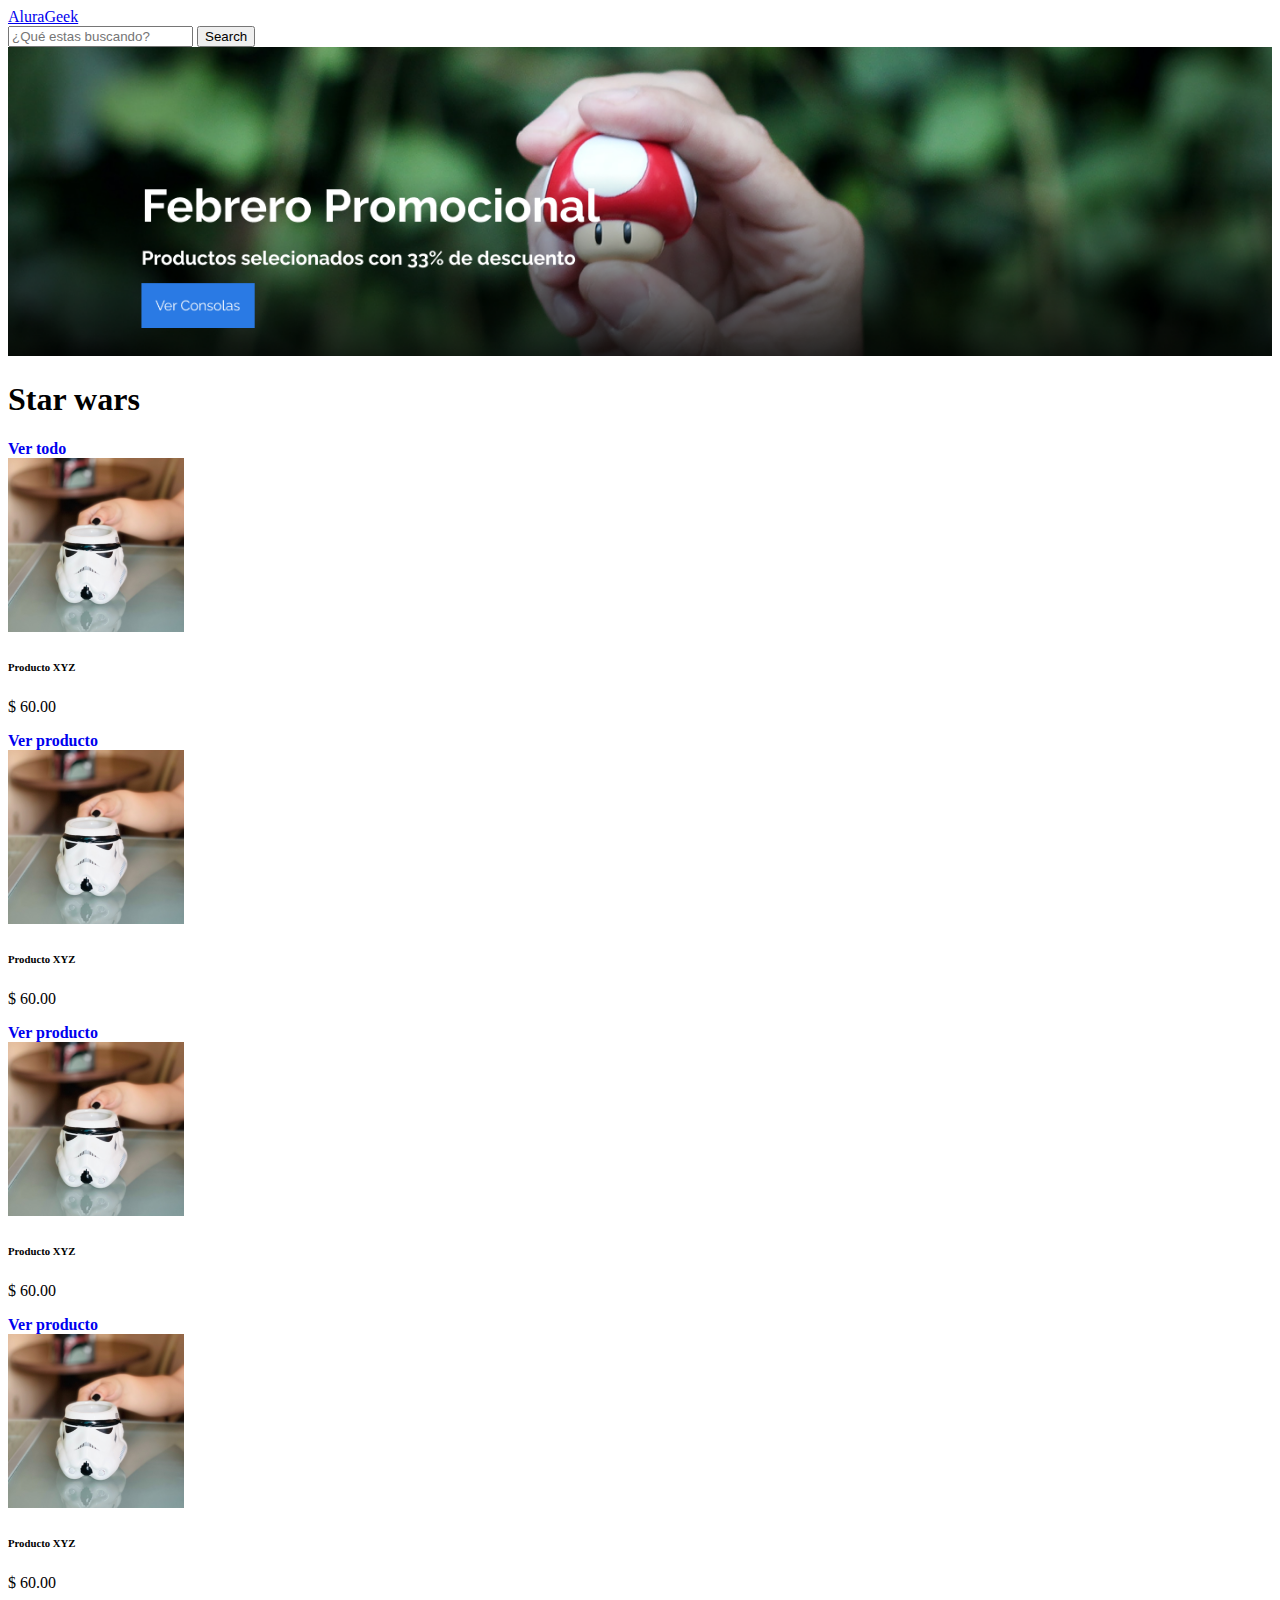
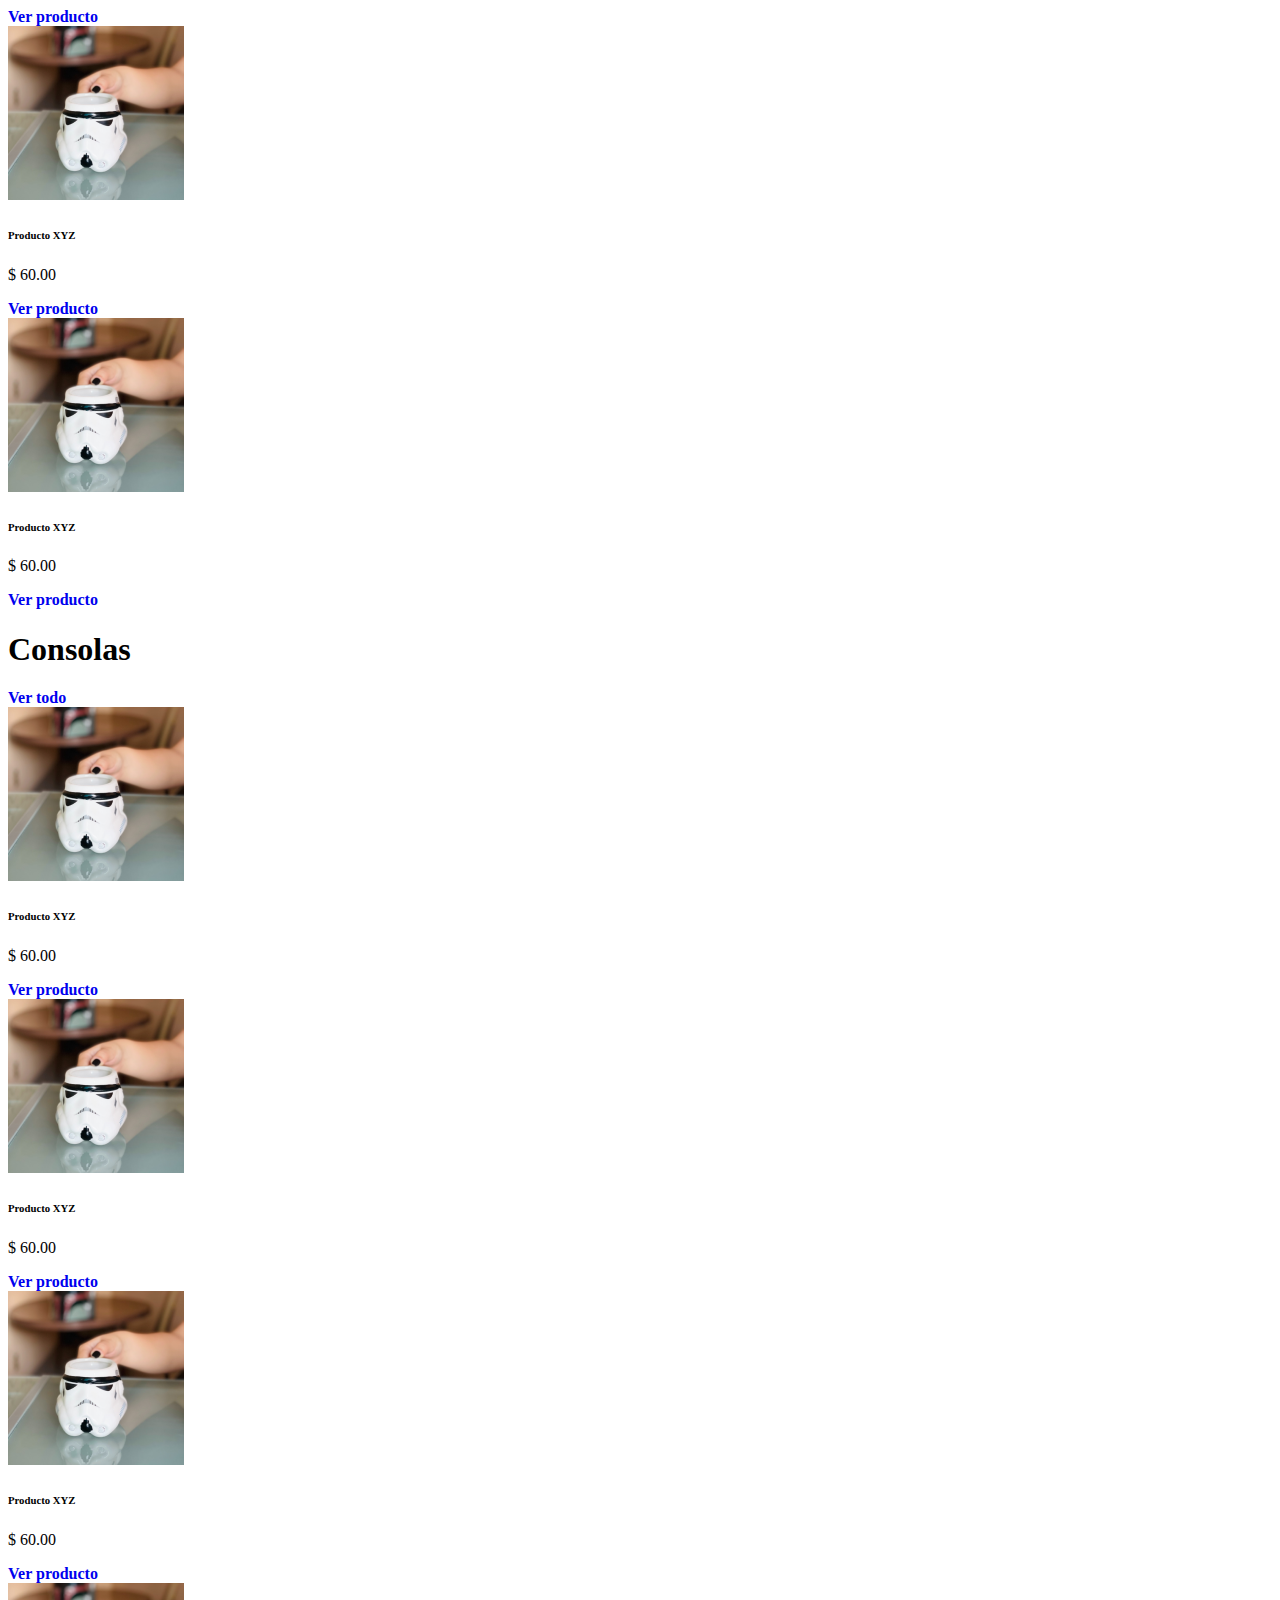
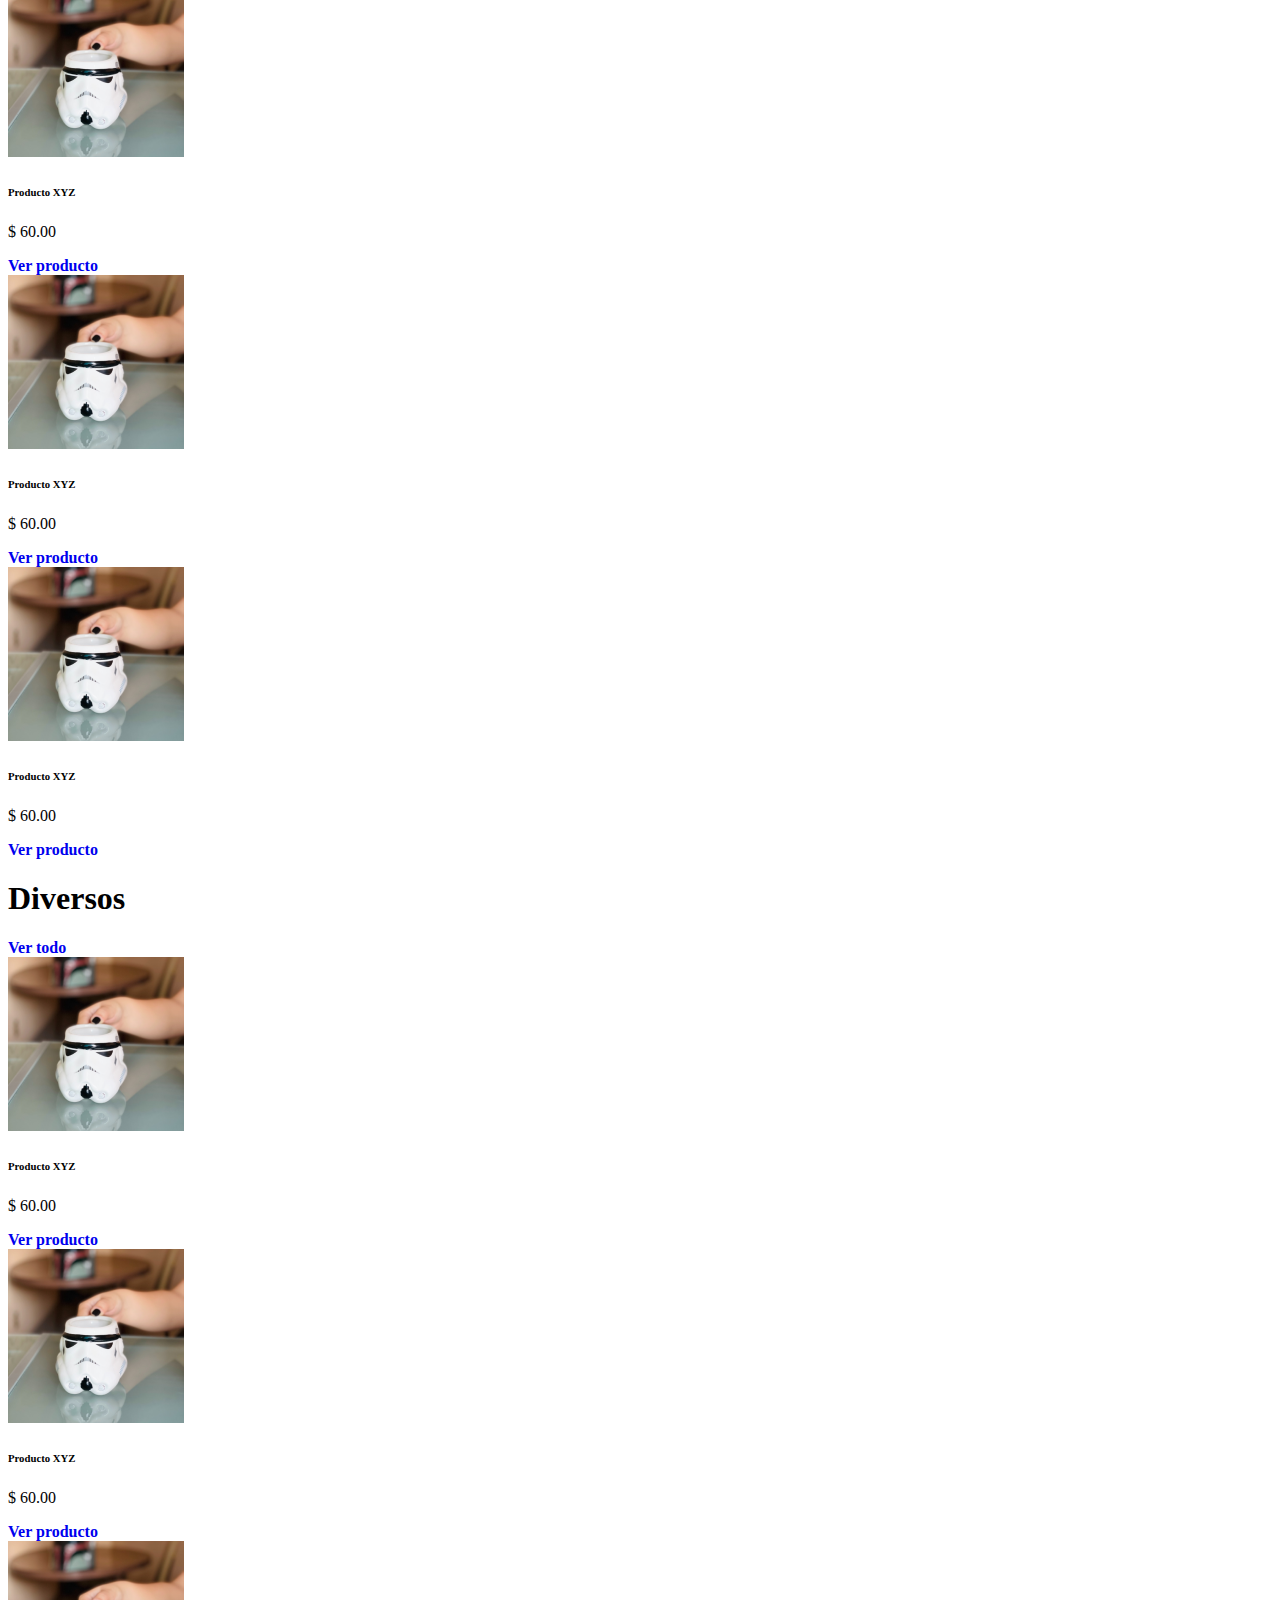
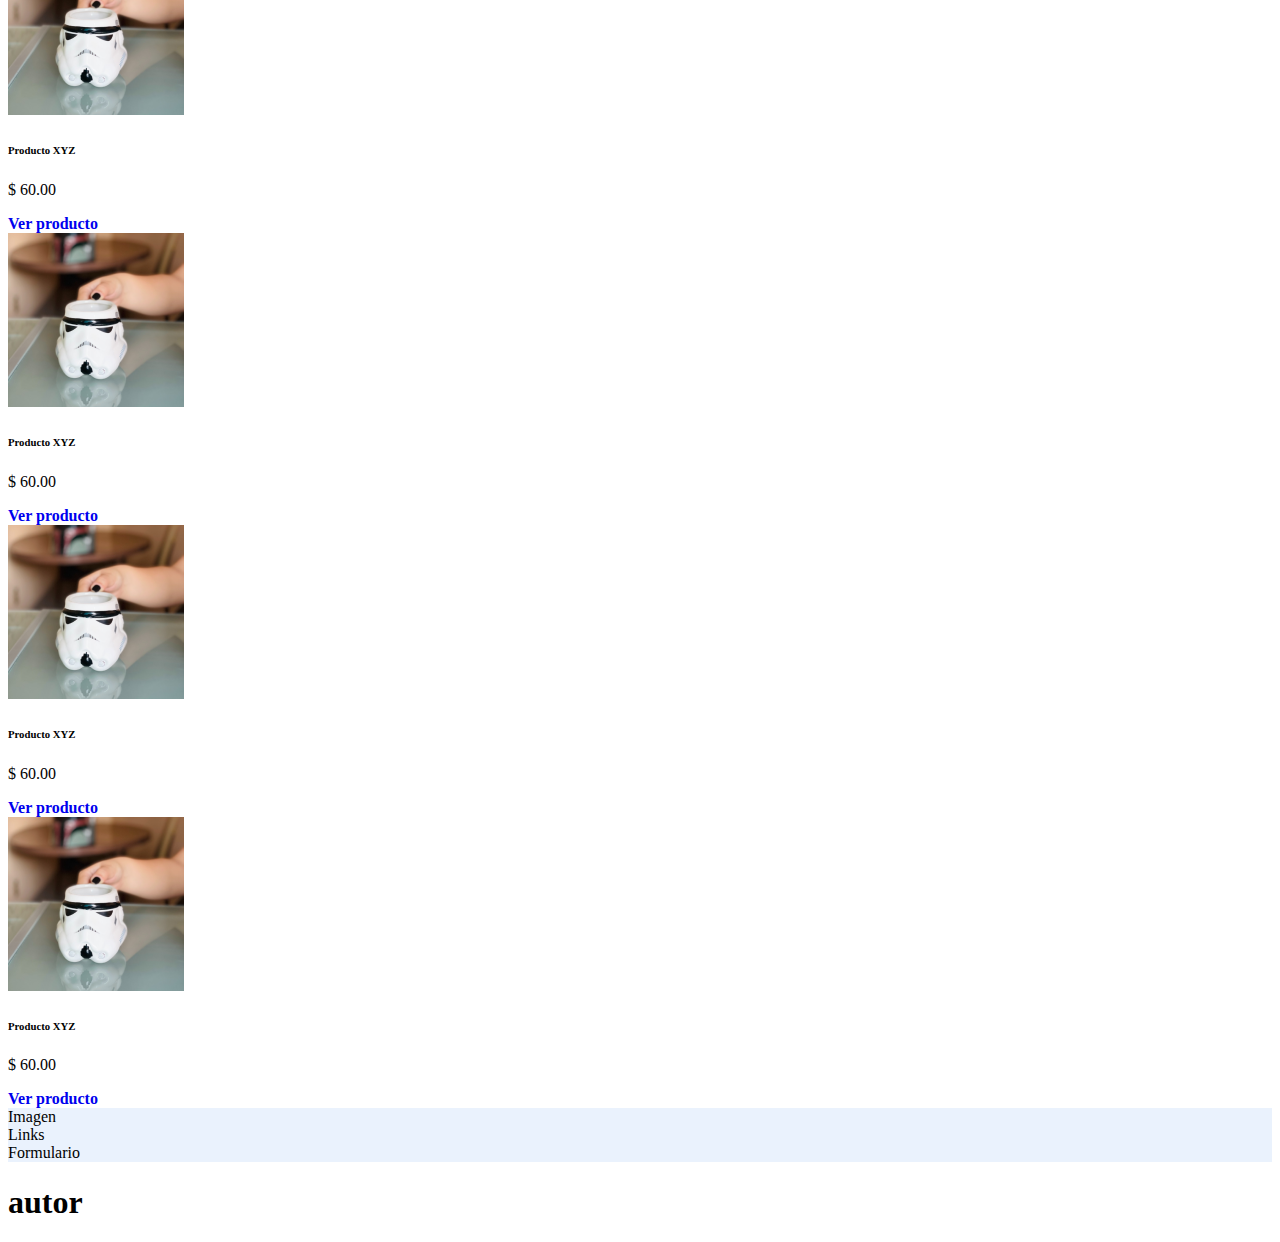
==== index.html @ 8135fe33 "Avance proyecto alura geek" ====
<!DOCTYPE html>
<html lang="es">

<head>
    <meta charset="UTF-8">
    <meta http-equiv="X-UA-Compatible" content="IE=edge">
    <meta name="viewport" content="width=device-width, initial-scale=1.0">
    <title>AluraGeek</title>
    <link href="https://cdn.jsdelivr.net/npm/bootstrap@5.0.2/dist/css/bootstrap.min.css" rel="stylesheet"
        integrity="sha384-EVSTQN3/azprG1Anm3QDgpJLIm9Nao0Yz1ztcQTwFspd3yD65VohhpuuCOmLASjC" crossorigin="anonymous">
    <link rel="stylesheet" href="https://use.fontawesome.com/releases/v5.15.1/css/all.css"
        integrity="sha384-vp86vTRFVJgpjF9jiIGPEEqYqlDwgyBgEF109VFjmqGmIY/Y4HV4d3Gp2irVfcrp" crossorigin="anonymous">
    <link rel="stylesheet" href="css/style.css">
    <link rel="stylesheet" href="css/productos.css">

</head>

<body class="app">
    <nav class="navbar bg-light">
        <div class="container-fluid">
            <a class="navbar-brand" href="#">AluraGeek</a>
            <form class="d-flex" role="search">
                <input class="form-control me-2" type="search" placeholder="¿Qué estas buscando?" aria-label="Search">
                <button class="btn btn-outline-success" type="submit">Search</button>
            </form>
        </div>
    </nav>

    <main class="contenidos">
        <div class="container-fluid">
            <img src="img/Hero.png" alt="banner" width="100%">
        </div>
        <div class="container">
            <div class="row py-5 align-items-center">
                <div class="col">
                    <h1>Star wars</h1>
                </div>
                <div class="col text-end"><a href="#" class="link">Ver todo <i class="fas fa-arrow-right"></i></a>
                </div>
            </div>
            <div class="row">
                <div class="col-2">
                    <div class="card border-light">
                        <img src="img/unsplash-1.png" class="card-img-top" alt="...">
                        <div class="card-body">
                            <h6 class="card-text fw-normal">Producto XYZ</h6>
                            <p class="card-text fw-bolder">$ 60.00</p>
                            <a href="#" class="link">Ver producto</a>
                        </div>
                    </div>
                </div>
                <div class="col-2">
                    <div class="card border-light">
                        <img src="img/unsplash-1.png" class="card-img-top" alt="...">
                        <div class="card-body">
                            <h6 class="card-text fw-normal">Producto XYZ</h6>
                            <p class="card-text fw-bolder">$ 60.00</p>
                            <a href="#" class="link">Ver producto</a>
                        </div>
                    </div>
                </div>
                <div class="col-2">
                    <div class="card border-light">
                        <img src="img/unsplash-1.png" class="card-img-top" alt="...">
                        <div class="card-body">
                            <h6 class="card-text fw-normal">Producto XYZ</h6>
                            <p class="card-text fw-bolder">$ 60.00</p>
                            <a href="#" class="link">Ver producto</a>
                        </div>
                    </div>
                </div>
                <div class="col-2">
                    <div class="card border-light">
                        <img src="img/unsplash-1.png" class="card-img-top" alt="...">
                        <div class="card-body">
                            <h6 class="card-text fw-normal">Producto XYZ</h6>
                            <p class="card-text fw-bolder">$ 60.00</p>
                            <a href="#" class="link">Ver producto</a>
                        </div>
                    </div>
                </div>
                <div class="col-2">
                    <div class="card border-light">
                        <img src="img/unsplash-1.png" class="card-img-top" alt="...">
                        <div class="card-body">
                            <h6 class="card-text fw-normal">Producto XYZ</h6>
                            <p class="card-text fw-bolder">$ 60.00</p>
                            <a href="#" class="link">Ver producto</a>
                        </div>
                    </div>
                </div>
                <div class="col-2">
                    <div class="card border-light">
                        <img src="img/unsplash-1.png" class="card-img-top" alt="...">
                        <div class="card-body">
                            <h6 class="card-text fw-normal">Producto XYZ</h6>
                            <p class="card-text fw-bolder">$ 60.00</p>
                            <a href="#" class="link">Ver producto</a>
                        </div>
                    </div>
                </div>
            </div>

            <div class="row py-5 align-items-center">
                <div class="col">
                    <h1>Consolas</h1>
                </div>
                <div class="col text-end"><a href="#" class="link">Ver todo <i class="fas fa-arrow-right"></i></a>
                </div>
            </div>
            <div class="row">
                <div class="col-2">
                    <div class="card border-light">
                        <img src="img/unsplash-1.png" class="card-img-top" alt="...">
                        <div class="card-body">
                            <h6 class="card-text fw-normal">Producto XYZ</h6>
                            <p class="card-text fw-bolder">$ 60.00</p>
                            <a href="#" class="link">Ver producto</a>
                        </div>
                    </div>
                </div>
                <div class="col-2">
                    <div class="card border-light">
                        <img src="img/unsplash-1.png" class="card-img-top" alt="...">
                        <div class="card-body">
                            <h6 class="card-text fw-normal">Producto XYZ</h6>
                            <p class="card-text fw-bolder">$ 60.00</p>
                            <a href="#" class="link">Ver producto</a>
                        </div>
                    </div>
                </div>
                <div class="col-2">
                    <div class="card border-light">
                        <img src="img/unsplash-1.png" class="card-img-top" alt="...">
                        <div class="card-body">
                            <h6 class="card-text fw-normal">Producto XYZ</h6>
                            <p class="card-text fw-bolder">$ 60.00</p>
                            <a href="#" class="link">Ver producto</a>
                        </div>
                    </div>
                </div>
                <div class="col-2">
                    <div class="card border-light">
                        <img src="img/unsplash-1.png" class="card-img-top" alt="...">
                        <div class="card-body">
                            <h6 class="card-text fw-normal">Producto XYZ</h6>
                            <p class="card-text fw-bolder">$ 60.00</p>
                            <a href="#" class="link">Ver producto</a>
                        </div>
                    </div>
                </div>
                <div class="col-2">
                    <div class="card border-light">
                        <img src="img/unsplash-1.png" class="card-img-top" alt="...">
                        <div class="card-body">
                            <h6 class="card-text fw-normal">Producto XYZ</h6>
                            <p class="card-text fw-bolder">$ 60.00</p>
                            <a href="#" class="link">Ver producto</a>
                        </div>
                    </div>
                </div>
                <div class="col-2">
                    <div class="card border-light">
                        <img src="img/unsplash-1.png" class="card-img-top" alt="...">
                        <div class="card-body">
                            <h6 class="card-text fw-normal">Producto XYZ</h6>
                            <p class="card-text fw-bolder">$ 60.00</p>
                            <a href="#" class="link">Ver producto</a>
                        </div>
                    </div>
                </div>
            </div>

            <div class="row py-5 align-items-center">
                <div class="col">
                    <h1>Diversos</h1>
                </div>
                <div class="col text-end"><a href="#" class="link">Ver todo <i class="fas fa-arrow-right"></i></a>
                </div>
            </div>
            <div class="row">
                <div class="col-2">
                    <div class="card border-light">
                        <img src="img/unsplash-1.png" class="card-img-top" alt="...">
                        <div class="card-body">
                            <h6 class="card-text fw-normal">Producto XYZ</h6>
                            <p class="card-text fw-bolder">$ 60.00</p>
                            <a href="#" class="link">Ver producto</a>
                        </div>
                    </div>
                </div>
                <div class="col-2">
                    <div class="card border-light">
                        <img src="img/unsplash-1.png" class="card-img-top" alt="...">
                        <div class="card-body">
                            <h6 class="card-text fw-normal">Producto XYZ</h6>
                            <p class="card-text fw-bolder">$ 60.00</p>
                            <a href="#" class="link">Ver producto</a>
                        </div>
                    </div>
                </div>
                <div class="col-2">
                    <div class="card border-light">
                        <img src="img/unsplash-1.png" class="card-img-top" alt="...">
                        <div class="card-body">
                            <h6 class="card-text fw-normal">Producto XYZ</h6>
                            <p class="card-text fw-bolder">$ 60.00</p>
                            <a href="#" class="link">Ver producto</a>
                        </div>
                    </div>
                </div>
                <div class="col-2">
                    <div class="card border-light">
                        <img src="img/unsplash-1.png" class="card-img-top" alt="...">
                        <div class="card-body">
                            <h6 class="card-text fw-normal">Producto XYZ</h6>
                            <p class="card-text fw-bolder">$ 60.00</p>
                            <a href="#" class="link">Ver producto</a>
                        </div>
                    </div>
                </div>
                <div class="col-2">
                    <div class="card border-light">
                        <img src="img/unsplash-1.png" class="card-img-top" alt="...">
                        <div class="card-body">
                            <h6 class="card-text fw-normal">Producto XYZ</h6>
                            <p class="card-text fw-bolder">$ 60.00</p>
                            <a href="#" class="link">Ver producto</a>
                        </div>
                    </div>
                </div>
                <div class="col-2">
                    <div class="card border-light">
                        <img src="img/unsplash-1.png" class="card-img-top" alt="...">
                        <div class="card-body">
                            <h6 class="card-text fw-normal">Producto XYZ</h6>
                            <p class="card-text fw-bolder">$ 60.00</p>
                            <a href="#" class="link">Ver producto</a>
                        </div>
                    </div>
                </div>
            </div>
        </div>
    </main>

    <section id="contacto" class="py-5">
        <div class="container">
            <div class="row">
                <div class="col-4">Imagen</div>
                <div class="col-4">Links</div>
                <div class="col-4">Formulario</div>
            </div>
        </div>
    </section>

    <footer class="footer">
        <div>
            <h1>autor</h1>
        </div>
    </footer>
</body>

</html>
---- css/style.css ----
#contacto {
    background-color: #EAF2FD;
}

.link {
    text-decoration: none;
    font-weight: 700;
}
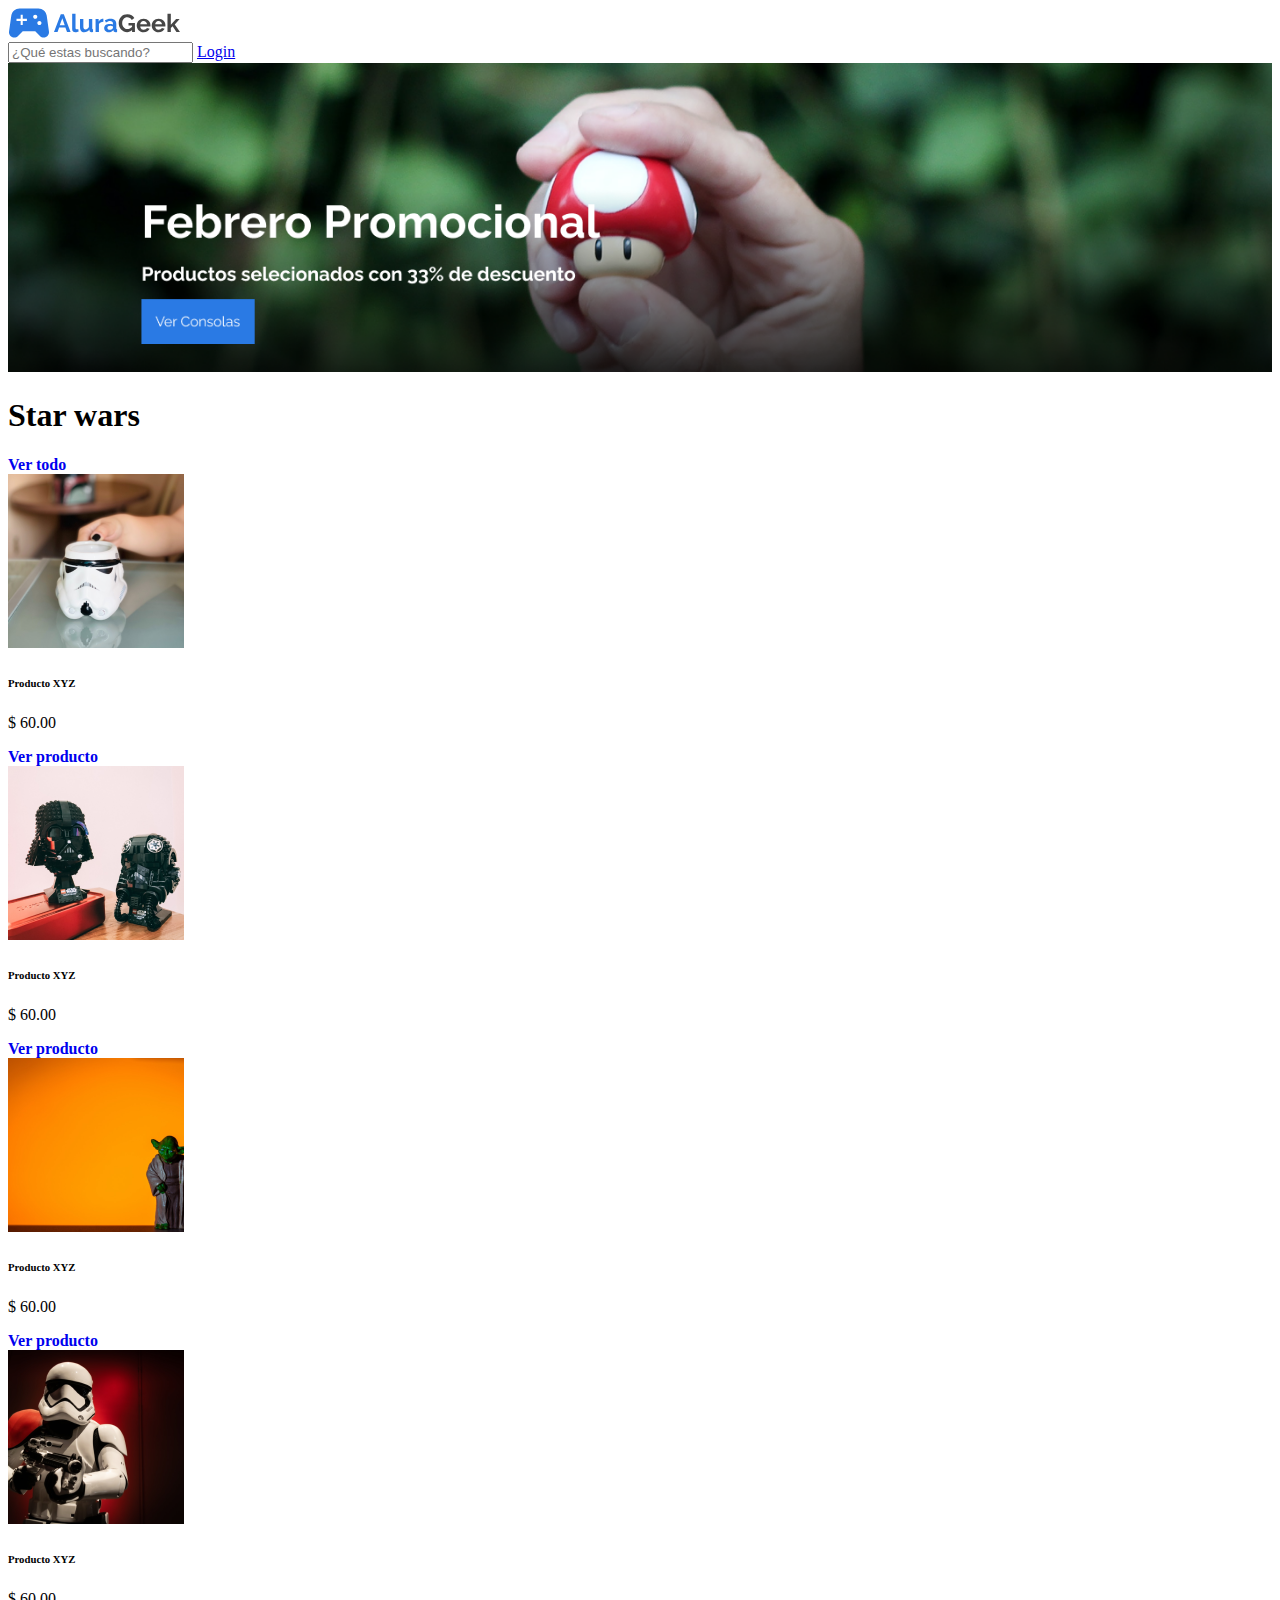
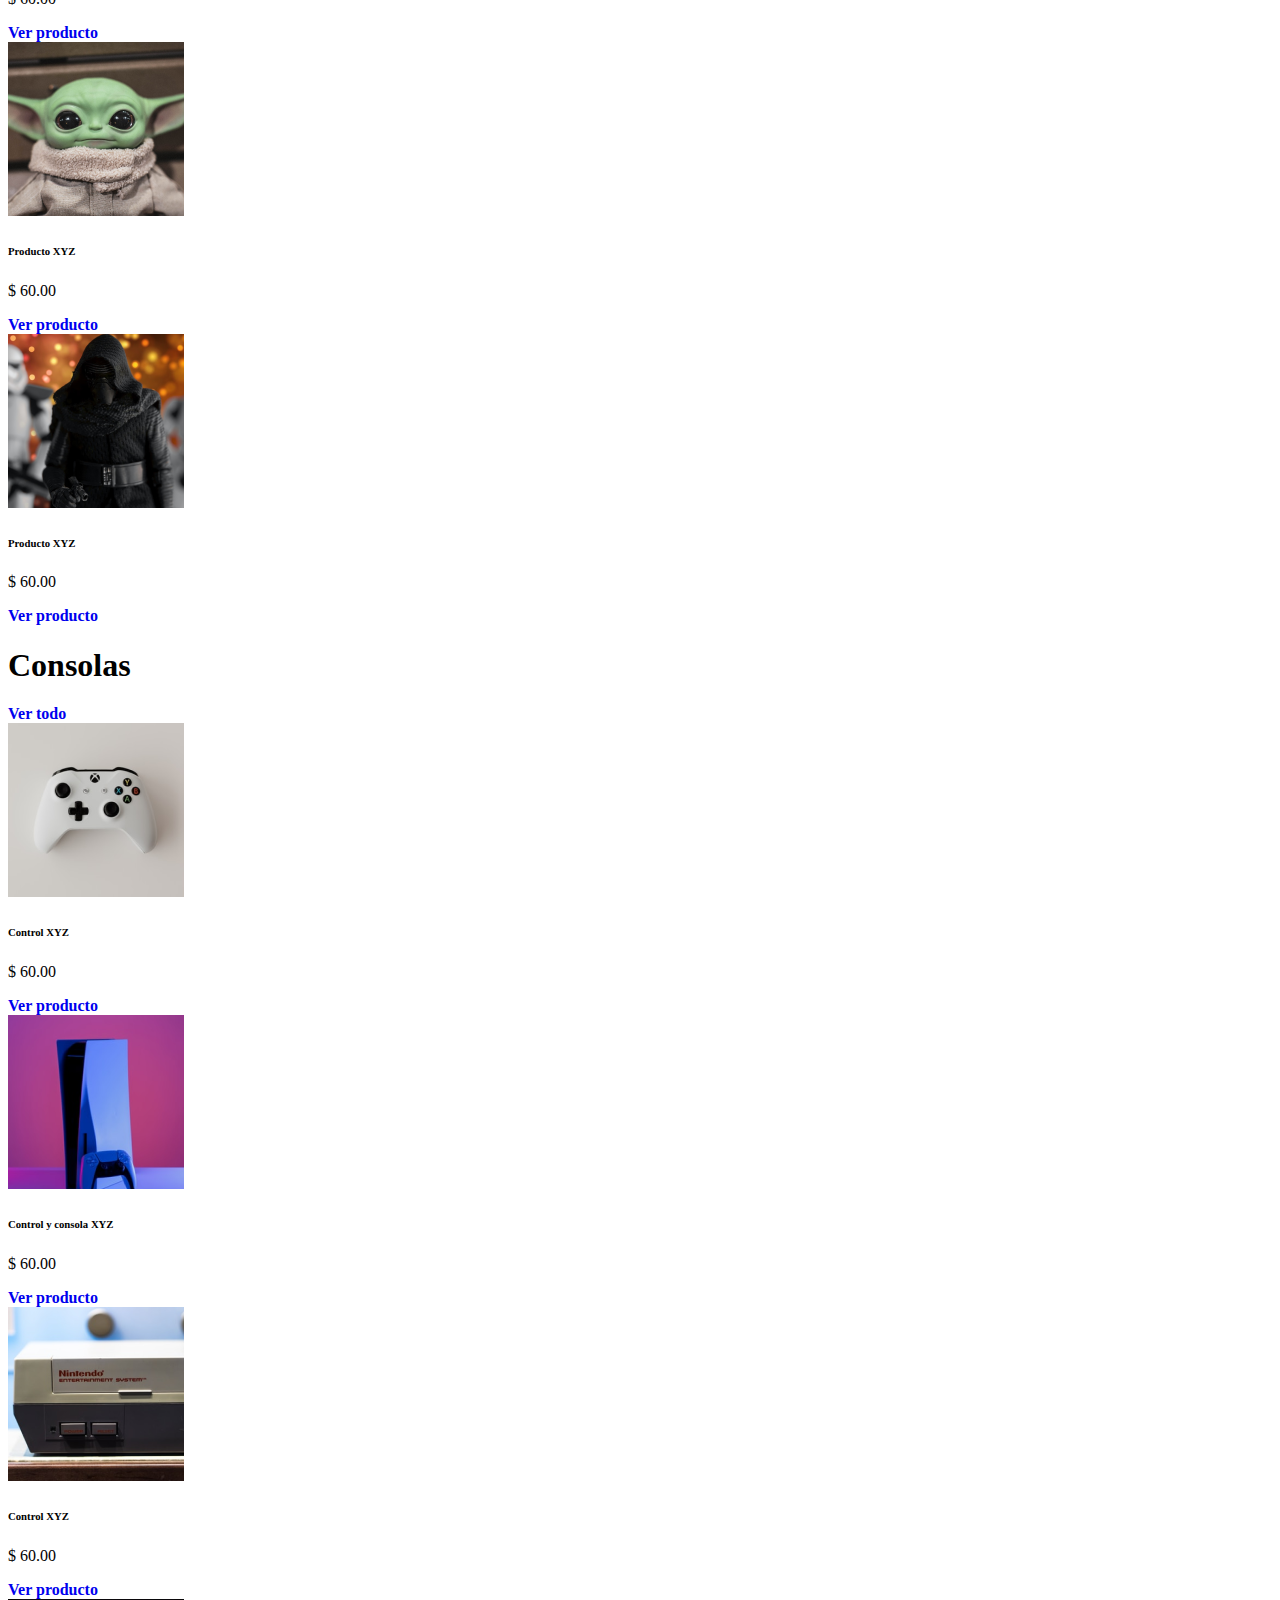
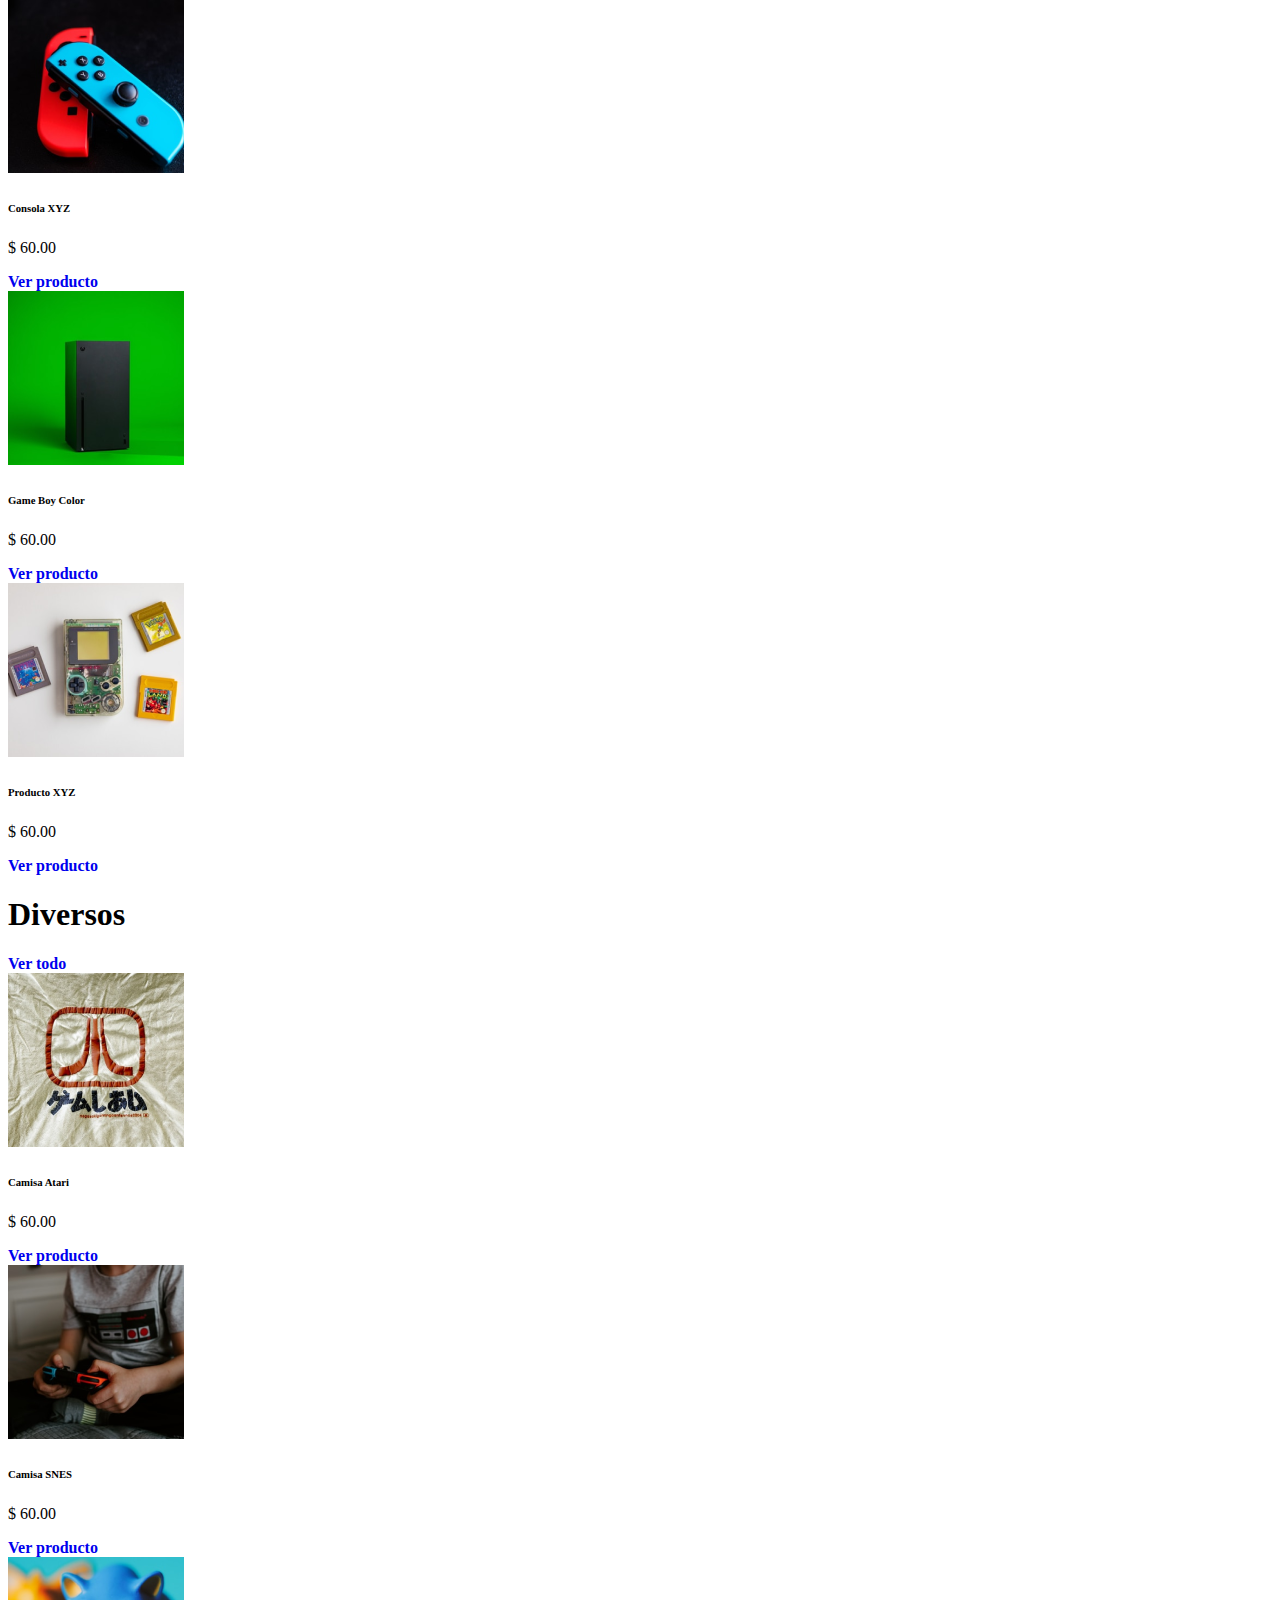
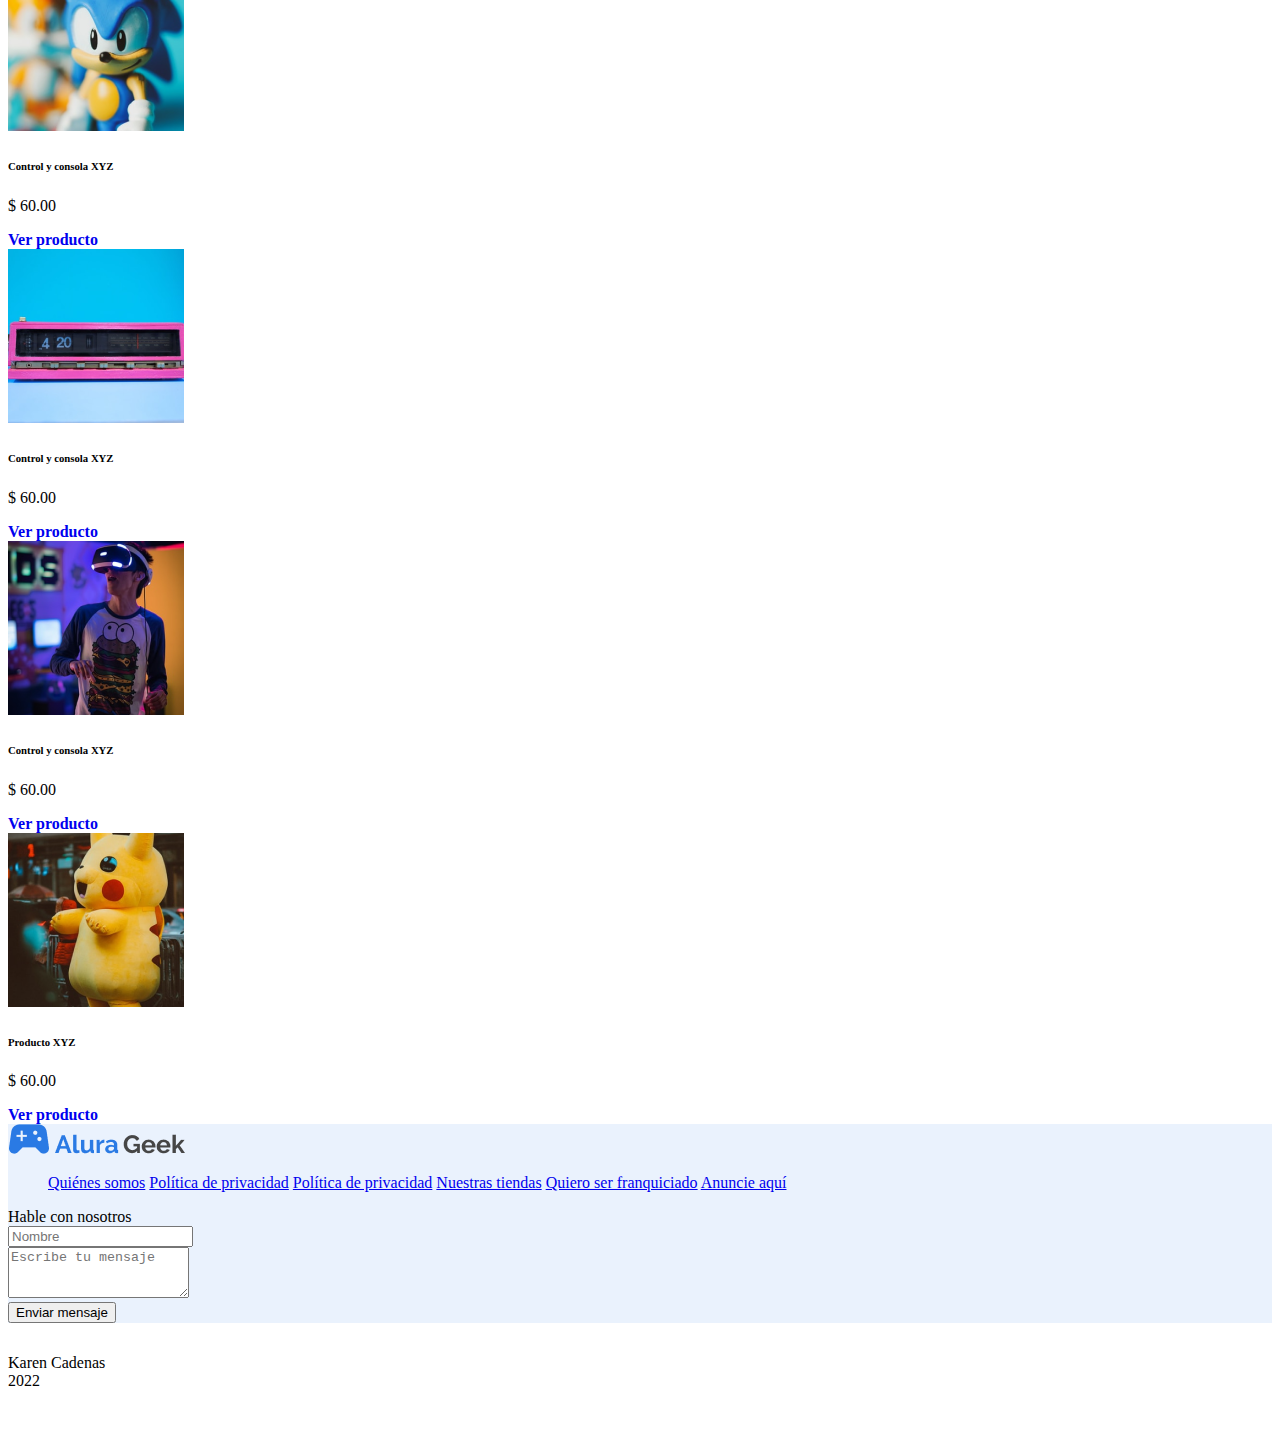
==== commit b7833031: "Segunda parte alura geek" ====
--- a/index.html
+++ b/index.html
@@ -12,24 +12,26 @@
         integrity="sha384-vp86vTRFVJgpjF9jiIGPEEqYqlDwgyBgEF109VFjmqGmIY/Y4HV4d3Gp2irVfcrp" crossorigin="anonymous">
     <link rel="stylesheet" href="css/style.css">
     <link rel="stylesheet" href="css/productos.css">
-
 </head>
 
 <body class="app">
     <nav class="navbar bg-light">
-        <div class="container-fluid">
-            <a class="navbar-brand" href="#">AluraGeek</a>
-            <form class="d-flex" role="search">
-                <input class="form-control me-2" type="search" placeholder="¿Qué estas buscando?" aria-label="Search">
-                <button class="btn btn-outline-success" type="submit">Search</button>
-            </form>
+        <div class="container ">
+            <div class="col-auto">
+                <a class="navbar-brand" href="#"><img src="img/logo.svg" /></a>
+            </div>
+            <div class="col">
+                <form class="d-flex justify-content-between" role="search">
+                    <input class="form-control mx-5" style="max-width: 600px;" type="search"
+                        placeholder="¿Qué estas buscando?" aria-label="Search">
+                    <a href="login.html" class="btn btn-outline-primary" type="submit">Login</a>
+                </form>
+            </div>
         </div>
     </nav>
 
     <main class="contenidos">
-        <div class="container-fluid">
-            <img src="img/Hero.png" alt="banner" width="100%">
-        </div>
+        <img src="img/Hero.png" alt="banner" width="100%">
         <div class="container">
             <div class="row py-5 align-items-center">
                 <div class="col">
@@ -45,53 +47,53 @@
                         <div class="card-body">
                             <h6 class="card-text fw-normal">Producto XYZ</h6>
                             <p class="card-text fw-bolder">$ 60.00</p>
-                            <a href="#" class="link">Ver producto</a>
-                        </div>
-                    </div>
-                </div>
-                <div class="col-2">
-                    <div class="card border-light">
-                        <img src="img/unsplash-1.png" class="card-img-top" alt="...">
-                        <div class="card-body">
-                            <h6 class="card-text fw-normal">Producto XYZ</h6>
-                            <p class="card-text fw-bolder">$ 60.00</p>
-                            <a href="#" class="link">Ver producto</a>
-                        </div>
-                    </div>
-                </div>
-                <div class="col-2">
-                    <div class="card border-light">
-                        <img src="img/unsplash-1.png" class="card-img-top" alt="...">
-                        <div class="card-body">
-                            <h6 class="card-text fw-normal">Producto XYZ</h6>
-                            <p class="card-text fw-bolder">$ 60.00</p>
-                            <a href="#" class="link">Ver producto</a>
-                        </div>
-                    </div>
-                </div>
-                <div class="col-2">
-                    <div class="card border-light">
-                        <img src="img/unsplash-1.png" class="card-img-top" alt="...">
-                        <div class="card-body">
-                            <h6 class="card-text fw-normal">Producto XYZ</h6>
-                            <p class="card-text fw-bolder">$ 60.00</p>
-                            <a href="#" class="link">Ver producto</a>
-                        </div>
-                    </div>
-                </div>
-                <div class="col-2">
-                    <div class="card border-light">
-                        <img src="img/unsplash-1.png" class="card-img-top" alt="...">
-                        <div class="card-body">
-                            <h6 class="card-text fw-normal">Producto XYZ</h6>
-                            <p class="card-text fw-bolder">$ 60.00</p>
-                            <a href="#" class="link">Ver producto</a>
-                        </div>
-                    </div>
-                </div>
-                <div class="col-2">
-                    <div class="card border-light">
-                        <img src="img/unsplash-1.png" class="card-img-top" alt="...">
+                            <a href="productos.html" class="link">Ver producto</a>
+                        </div>
+                    </div>
+                </div>
+                <div class="col-2">
+                    <div class="card border-light">
+                        <img src="img/unsplash-2.png" class="card-img-top" alt="...">
+                        <div class="card-body">
+                            <h6 class="card-text fw-normal">Producto XYZ</h6>
+                            <p class="card-text fw-bolder">$ 60.00</p>
+                            <a href="#" class="link">Ver producto</a>
+                        </div>
+                    </div>
+                </div>
+                <div class="col-2">
+                    <div class="card border-light">
+                        <img src="img/unsplash_3.png" class="card-img-top" alt="...">
+                        <div class="card-body">
+                            <h6 class="card-text fw-normal">Producto XYZ</h6>
+                            <p class="card-text fw-bolder">$ 60.00</p>
+                            <a href="#" class="link">Ver producto</a>
+                        </div>
+                    </div>
+                </div>
+                <div class="col-2">
+                    <div class="card border-light">
+                        <img src="img/unsplash_4.png" class="card-img-top" alt="...">
+                        <div class="card-body">
+                            <h6 class="card-text fw-normal">Producto XYZ</h6>
+                            <p class="card-text fw-bolder">$ 60.00</p>
+                            <a href="#" class="link">Ver producto</a>
+                        </div>
+                    </div>
+                </div>
+                <div class="col-2">
+                    <div class="card border-light">
+                        <img src="img/unsplash_5.png" class="card-img-top" alt="...">
+                        <div class="card-body">
+                            <h6 class="card-text fw-normal">Producto XYZ</h6>
+                            <p class="card-text fw-bolder">$ 60.00</p>
+                            <a href="#" class="link">Ver producto</a>
+                        </div>
+                    </div>
+                </div>
+                <div class="col-2">
+                    <div class="card border-light">
+                        <img src="img/unsplash_6.png" class="card-img-top" alt="...">
                         <div class="card-body">
                             <h6 class="card-text fw-normal">Producto XYZ</h6>
                             <p class="card-text fw-bolder">$ 60.00</p>
@@ -111,57 +113,57 @@
             <div class="row">
                 <div class="col-2">
                     <div class="card border-light">
-                        <img src="img/unsplash-1.png" class="card-img-top" alt="...">
-                        <div class="card-body">
-                            <h6 class="card-text fw-normal">Producto XYZ</h6>
-                            <p class="card-text fw-bolder">$ 60.00</p>
-                            <a href="#" class="link">Ver producto</a>
-                        </div>
-                    </div>
-                </div>
-                <div class="col-2">
-                    <div class="card border-light">
-                        <img src="img/unsplash-1.png" class="card-img-top" alt="...">
-                        <div class="card-body">
-                            <h6 class="card-text fw-normal">Producto XYZ</h6>
-                            <p class="card-text fw-bolder">$ 60.00</p>
-                            <a href="#" class="link">Ver producto</a>
-                        </div>
-                    </div>
-                </div>
-                <div class="col-2">
-                    <div class="card border-light">
-                        <img src="img/unsplash-1.png" class="card-img-top" alt="...">
-                        <div class="card-body">
-                            <h6 class="card-text fw-normal">Producto XYZ</h6>
-                            <p class="card-text fw-bolder">$ 60.00</p>
-                            <a href="#" class="link">Ver producto</a>
-                        </div>
-                    </div>
-                </div>
-                <div class="col-2">
-                    <div class="card border-light">
-                        <img src="img/unsplash-1.png" class="card-img-top" alt="...">
-                        <div class="card-body">
-                            <h6 class="card-text fw-normal">Producto XYZ</h6>
-                            <p class="card-text fw-bolder">$ 60.00</p>
-                            <a href="#" class="link">Ver producto</a>
-                        </div>
-                    </div>
-                </div>
-                <div class="col-2">
-                    <div class="card border-light">
-                        <img src="img/unsplash-1.png" class="card-img-top" alt="...">
-                        <div class="card-body">
-                            <h6 class="card-text fw-normal">Producto XYZ</h6>
-                            <p class="card-text fw-bolder">$ 60.00</p>
-                            <a href="#" class="link">Ver producto</a>
-                        </div>
-                    </div>
-                </div>
-                <div class="col-2">
-                    <div class="card border-light">
-                        <img src="img/unsplash-1.png" class="card-img-top" alt="...">
+                        <img src="img/consola.png" class="card-img-top" alt="...">
+                        <div class="card-body">
+                            <h6 class="card-text fw-normal">Control XYZ</h6>
+                            <p class="card-text fw-bolder">$ 60.00</p>
+                            <a href="#" class="link">Ver producto</a>
+                        </div>
+                    </div>
+                </div>
+                <div class="col-2">
+                    <div class="card border-light">
+                        <img src="img/unsplash_control.png" class="card-img-top" alt="...">
+                        <div class="card-body">
+                            <h6 class="card-text fw-normal">Control y consola XYZ</h6>
+                            <p class="card-text fw-bolder">$ 60.00</p>
+                            <a href="#" class="link">Ver producto</a>
+                        </div>
+                    </div>
+                </div>
+                <div class="col-2">
+                    <div class="card border-light">
+                        <img src="img/unsplash_nintendo.png" class="card-img-top" alt="...">
+                        <div class="card-body">
+                            <h6 class="card-text fw-normal">Control XYZ</h6>
+                            <p class="card-text fw-bolder">$ 60.00</p>
+                            <a href="#" class="link">Ver producto</a>
+                        </div>
+                    </div>
+                </div>
+                <div class="col-2">
+                    <div class="card border-light">
+                        <img src="img/unsplash_wa.png" class="card-img-top" alt="...">
+                        <div class="card-body">
+                            <h6 class="card-text fw-normal">Consola XYZ</h6>
+                            <p class="card-text fw-bolder">$ 60.00</p>
+                            <a href="#" class="link">Ver producto</a>
+                        </div>
+                    </div>
+                </div>
+                <div class="col-2">
+                    <div class="card border-light">
+                        <img src="img/unsplash_Z.png" class="card-img-top" alt="...">
+                        <div class="card-body">
+                            <h6 class="card-text fw-normal">Game Boy Color</h6>
+                            <p class="card-text fw-bolder">$ 60.00</p>
+                            <a href="#" class="link">Ver producto</a>
+                        </div>
+                    </div>
+                </div>
+                <div class="col-2">
+                    <div class="card border-light">
+                        <img src="img/unsplash_k.png" class="card-img-top" alt="...">
                         <div class="card-body">
                             <h6 class="card-text fw-normal">Producto XYZ</h6>
                             <p class="card-text fw-bolder">$ 60.00</p>
@@ -181,57 +183,57 @@
             <div class="row">
                 <div class="col-2">
                     <div class="card border-light">
-                        <img src="img/unsplash-1.png" class="card-img-top" alt="...">
-                        <div class="card-body">
-                            <h6 class="card-text fw-normal">Producto XYZ</h6>
-                            <p class="card-text fw-bolder">$ 60.00</p>
-                            <a href="#" class="link">Ver producto</a>
-                        </div>
-                    </div>
-                </div>
-                <div class="col-2">
-                    <div class="card border-light">
-                        <img src="img/unsplash-1.png" class="card-img-top" alt="...">
-                        <div class="card-body">
-                            <h6 class="card-text fw-normal">Producto XYZ</h6>
-                            <p class="card-text fw-bolder">$ 60.00</p>
-                            <a href="#" class="link">Ver producto</a>
-                        </div>
-                    </div>
-                </div>
-                <div class="col-2">
-                    <div class="card border-light">
-                        <img src="img/unsplash-1.png" class="card-img-top" alt="...">
-                        <div class="card-body">
-                            <h6 class="card-text fw-normal">Producto XYZ</h6>
-                            <p class="card-text fw-bolder">$ 60.00</p>
-                            <a href="#" class="link">Ver producto</a>
-                        </div>
-                    </div>
-                </div>
-                <div class="col-2">
-                    <div class="card border-light">
-                        <img src="img/unsplash-1.png" class="card-img-top" alt="...">
-                        <div class="card-body">
-                            <h6 class="card-text fw-normal">Producto XYZ</h6>
-                            <p class="card-text fw-bolder">$ 60.00</p>
-                            <a href="#" class="link">Ver producto</a>
-                        </div>
-                    </div>
-                </div>
-                <div class="col-2">
-                    <div class="card border-light">
-                        <img src="img/unsplash-1.png" class="card-img-top" alt="...">
-                        <div class="card-body">
-                            <h6 class="card-text fw-normal">Producto XYZ</h6>
-                            <p class="card-text fw-bolder">$ 60.00</p>
-                            <a href="#" class="link">Ver producto</a>
-                        </div>
-                    </div>
-                </div>
-                <div class="col-2">
-                    <div class="card border-light">
-                        <img src="img/unsplash-1.png" class="card-img-top" alt="...">
+                        <img src="img/unsplash_camisa.png" class="card-img-top" alt="...">
+                        <div class="card-body">
+                            <h6 class="card-text fw-normal">Camisa Atari</h6>
+                            <p class="card-text fw-bolder">$ 60.00</p>
+                            <a href="#" class="link">Ver producto</a>
+                        </div>
+                    </div>
+                </div>
+                <div class="col-2">
+                    <div class="card border-light">
+                        <img src="img/unsplash_bUg.png" class="card-img-top" alt="...">
+                        <div class="card-body">
+                            <h6 class="card-text fw-normal">Camisa SNES</h6>
+                            <p class="card-text fw-bolder">$ 60.00</p>
+                            <a href="#" class="link">Ver producto</a>
+                        </div>
+                    </div>
+                </div>
+                <div class="col-2">
+                    <div class="card border-light">
+                        <img src="img/unsplash_sonic.png" class="card-img-top" alt="...">
+                        <div class="card-body">
+                            <h6 class="card-text fw-normal">Control y consola XYZ</h6>
+                            <p class="card-text fw-bolder">$ 60.00</p>
+                            <a href="#" class="link">Ver producto</a>
+                        </div>
+                    </div>
+                </div>
+                <div class="col-2">
+                    <div class="card border-light">
+                        <img src="img/unsplash_j.png" class="card-img-top" alt="...">
+                        <div class="card-body">
+                            <h6 class="card-text fw-normal">Control y consola XYZ</h6>
+                            <p class="card-text fw-bolder">$ 60.00</p>
+                            <a href="#" class="link">Ver producto</a>
+                        </div>
+                    </div>
+                </div>
+                <div class="col-2">
+                    <div class="card border-light">
+                        <img src="img/unsplash_Mx.png" class="card-img-top" alt="...">
+                        <div class="card-body">
+                            <h6 class="card-text fw-normal">Control y consola XYZ</h6>
+                            <p class="card-text fw-bolder">$ 60.00</p>
+                            <a href="#" class="link">Ver producto</a>
+                        </div>
+                    </div>
+                </div>
+                <div class="col-2">
+                    <div class="card border-light">
+                        <img src="img/unsplash_pikachu.png" class="card-img-top" alt="...">
                         <div class="card-body">
                             <h6 class="card-text fw-normal">Producto XYZ</h6>
                             <p class="card-text fw-bolder">$ 60.00</p>
@@ -246,18 +248,52 @@
     <section id="contacto" class="py-5">
         <div class="container">
             <div class="row">
-                <div class="col-4">Imagen</div>
-                <div class="col-4">Links</div>
-                <div class="col-4">Formulario</div>
+                <div class="col-4">
+                    <img src="img/Vector.png" alt="">
+                    <img src="img/AluraGeek.png" alt="">
+                    <img src="img/Geek (1).png" alt="">
+                </div>
+                <div class="col-4">
+                    <ul class="list-group ">
+                        <a href="#" class="link-secondary">Quiénes somos</a>
+                        <a href="#" class="link-secondary">Política de privacidad</a>
+                        <a href="#" class="link-secondary">Política de privacidad</a>
+                        <a href="#" class="link-secondary">Nuestras tiendas</a>
+                        <a href="#" class="link-secondary">Quiero ser franquiciado</a>
+                        <a href="#" class="link-secondary">Anuncie aquí</a>
+                    </ul>
+                </div>
+
+
+                <div class="col-4 fw-bold fs-16px">Hable con nosotros
+                    <form class="formulario flex flex--column" onsubmit="return validar()">
+                        <div class="mb-3">
+                            <label for="input-nombre" class="form-label"></label>
+                            <input type="text" class="form-control" id="input-nombre" placeholder="Nombre">
+                            <div id="mensaje-nombre" class="text-danger"></div>
+                        </div>
+                        <div class="mb-3">
+                            <textarea class="form-control" id="input-mensaje" placeholder="Escribe tu mensaje"
+                                rows="3"></textarea>
+                            <div id="mensaje-mensaje" class="text-danger"></div>
+                        </div>
+                        <button class="btn btn-primary">Enviar mensaje</a>
+                    </form>
+                </div>
+
             </div>
         </div>
     </section>
 
-    <footer class="footer">
-        <div>
-            <h1>autor</h1>
-        </div>
+    <footer>
+        <div class="container">
+            <div class="row">
+                <div class=" text-center ">
+                    <p class="text-bold-50"> Karen Cadenas <br>2022</p>
+                </div>
+
+            </div>
+        </div>
+
     </footer>
-</body>
-
-</html>+</body>--- a/css/style.css
+++ b/css/style.css
@@ -5,4 +5,19 @@
 .link {
     text-decoration: none;
     font-weight: 700;
+}
+
+.producto {
+    background-color: #E5E5E5;
+}
+
+.carga-imagen {
+    border: 2px dashed #E5E5E5;
+    padding: 20px;
+    color: #464646;
+    font-size: 14px;
+}
+
+footer {
+    padding: 15px 0;
 }